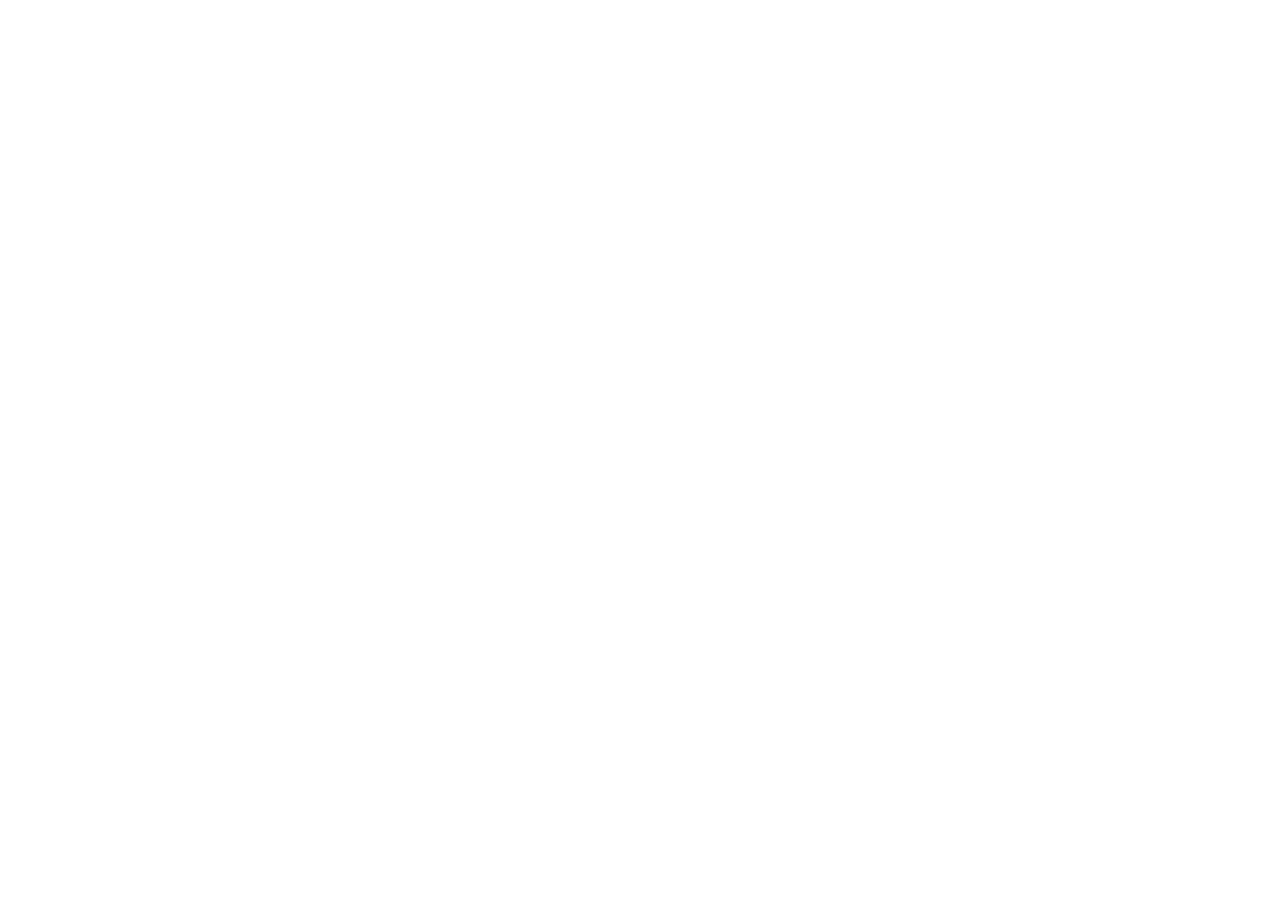
==== thanks.html @ 5798f7ee "Intial commit" ====
<!DOCTYPE html>
<html lang="en">
<head>
    <meta charset="UTF-8">
    <meta name="viewport" content="width=device-width, initial-scale=1.0">
    <title>Document</title>
</head>
<body>
    
</body>
</html>
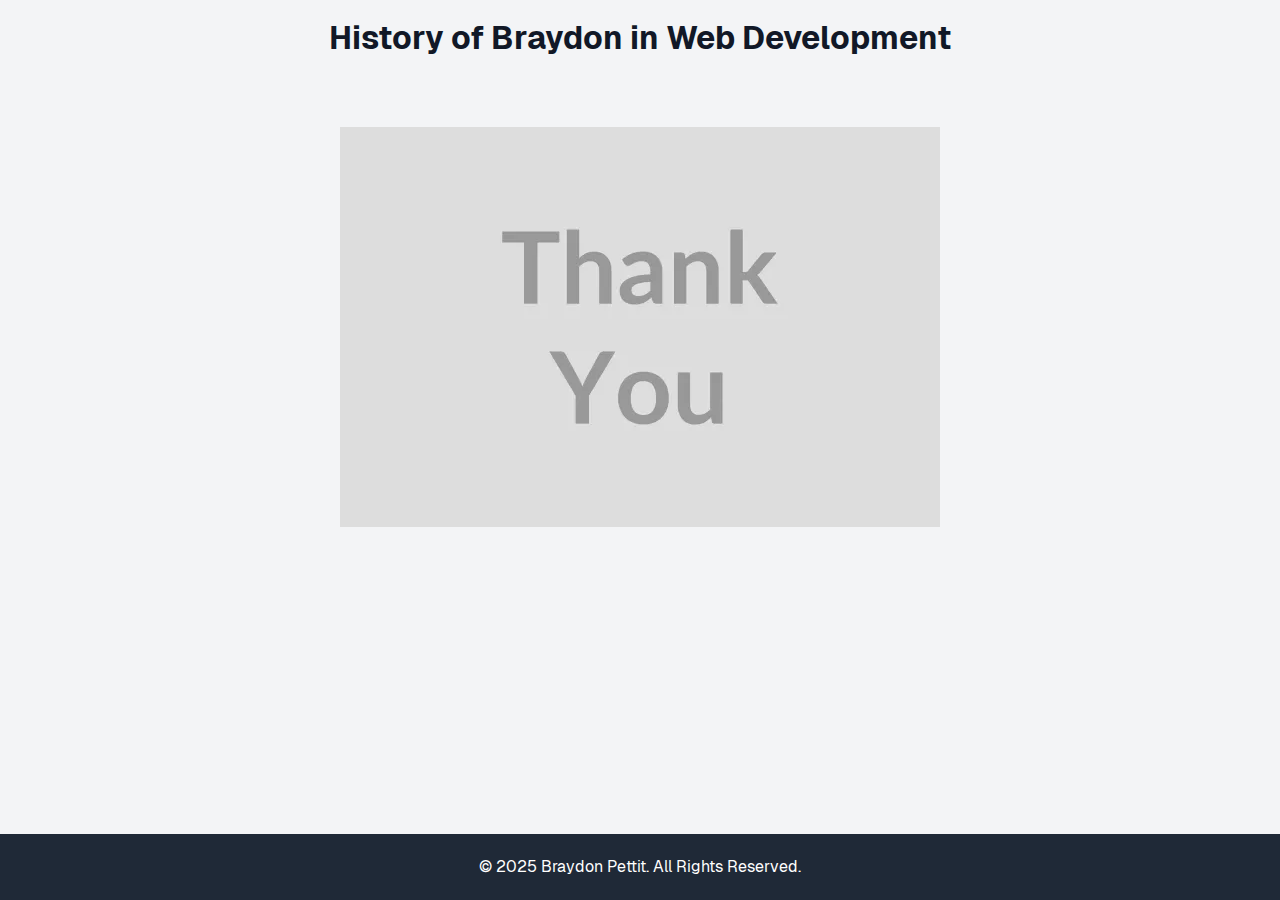
==== commit 6b1963a2: "Add website assets and improve optimization - Add favicons and web app manifest icons - Implement si" ====
--- a/thanks.html
+++ b/thanks.html
@@ -1,11 +1,59 @@
 <!DOCTYPE html>
 <html lang="en">
+
 <head>
-    <meta charset="UTF-8">
-    <meta name="viewport" content="width=device-width, initial-scale=1.0">
-    <title>Document</title>
+  <meta charset="UTF-8">
+  <meta name="viewport" content="width=device-width, initial-scale=1.0">
+  <meta http-equiv="X-UA-Compatible" content="IE=edge">
+  <meta http-equiv="refresh" content="5; url=index.html">
+
+  <!-- Title -->
+  <title>History of Braydon in Web Development | Thank You for Your Submission</title>
+
+  <!-- Description -->
+  <meta name="description" content="Thank you for your submission. You will be redirected to the homepage shortly.">
+
+  <!-- Robots -->
+  <meta name="robots" content="index, follow">
+  <meta name="googlebot" content="index, follow">
+
+  <!-- Favicon -->
+  <link rel="icon" type="image/png" href="favicon-96x96.png" sizes="96x96">
+  <link rel="icon" type="image/svg+xml" href="favicon.svg">
+  <link rel="shortcut icon" href="favicon.ico">
+  <link rel="apple-touch-icon" sizes="180x180" href="apple-touch-icon.png">
+  <link rel="manifest" href="site.webmanifest">
+
+  <!-- Stylesheet -->
+  <link rel="stylesheet" href="styles/style.css">
+
+  <!-- Canonical -->
+  <link rel="canonical" href="http://127.0.0.1:5500/thanks.html">
+
+  <!-- Humans -->
+  <link type="text/plain" rel="author" href="humans.txt">
 </head>
+<!-- Body -->
+
 <body>
-    
+  <!-- Header -->
+  <header>
+    <h1>History of Braydon in Web Development</h1>
+  </header>
+  <!-- Main -->
+  <main>
+    <a href="images/thanks.webp" target="_blank">
+      <img src="images/thanks.webp" alt="Thank You" class="thanks-image">
+    </a>
+  </main>
+  <!-- Footer -->
+  <footer>
+    <div class="footer-container">
+      <p>
+        &copy; 2025 Braydon Pettit. All Rights Reserved.
+      </p>
+    </div>
+  </footer>
 </body>
+
 </html>--- a/styles/style.css
+++ b/styles/style.css
@@ -0,0 +1,265 @@
+/*
+This website uses a combination of CSS resets and normalizations to ensure consistent styling across different browsers.
+
+Reset CSS by Eric A. Meyer: https://meyerweb.com/eric/tools/css/reset/
+HTML5Boilerplate: https://html5boilerplate.com/
+modern-normalize:  https://github.com/sindresorhus/modern-normalize
+
+By combining these resources, the website achieves a consistent and reliable base for further styling.
+*/
+
+/* Use a better box model (opinionated). */
+*,
+::before,
+::after {
+  box-sizing: border-box;
+  margin-block-start: 0;
+  margin-block-end: 0;
+  margin-inline-start: 0;
+  margin-inline-end: 0;
+}
+
+/* Correct the line height in all browsers and prevent font size adjustments after orientation changes in iOS. */
+html {
+  line-height: 1.15;
+  -webkit-text-size-adjust: 100%;
+}
+
+/* Reset body styles and set font and background */
+body {
+  margin: 0;
+  padding: 0;
+  display: flex;
+  flex-direction: column;
+  min-height: 100vh;
+  font-family: "Geist", serif;
+  font-weight: 400;
+  background-color: #F3F4F6;
+  color: #333333;
+}
+
+/* A better looking default horizontal rule */
+hr {
+  display: block;
+  height: 1px;
+  border: 0;
+  border-top: 1px solid #CCCCCC;
+  margin: 1em 0;
+  padding: 0;
+}
+
+/* Remove the gap between audio, canvas, iframes, images, videos and the bottom of their containers */
+audio,
+canvas,
+iframe,
+img,
+svg,
+video {
+  vertical-align: middle;
+}
+
+/* Add the correct font weight in Chrome and Safari. */
+b,
+strong {
+  font-weight: bolder;
+}
+
+/* Remove the padding so developers are not caught out when they zero out 'fieldset' elements in all browsers. */
+legend {
+  padding: 0;
+}
+
+/* Add the correct display in Chrome and Safari. */
+summary {
+  display: list-item;
+}
+
+/* Remove default list styles for ordered and unordered lists */
+ol,
+ul {
+  list-style: none;
+}
+
+/* Print Styles */
+@media print {
+
+  *,
+  *::before,
+  *::after {
+    background: #FFFFFF !important;
+    color: #000000 !important;
+    /* Black prints faster */
+    box-shadow: none !important;
+    text-shadow: none !important;
+  }
+
+  a,
+  a:visited {
+    text-decoration: underline;
+  }
+
+  a[href]::after {
+    content: " (" attr(href) ")";
+  }
+
+  abbr[title]::after {
+    content: " (" attr(title) ")";
+  }
+
+  a[href^="#"]::after,
+  a[href^="javascript:"]::after {
+    content: "";
+  }
+
+  pre {
+    white-space: pre-wrap !important;
+  }
+
+  pre,
+  blockquote {
+    border: 1px solid #999999;
+    page-break-inside: avoid;
+  }
+
+  tr,
+  img {
+    page-break-inside: avoid;
+  }
+
+  p,
+  h2,
+  h3 {
+    orphans: 3;
+    widows: 3;
+  }
+
+  h2,
+  h3 {
+    page-break-after: avoid;
+  }
+}
+
+/* Font Face */
+@font-face {
+  font-family: "Geist";
+  src: url("../fonts/Geist-Regular.woff2") format("woff2");
+  font-weight: 400;
+  font-style: normal;
+}
+
+@font-face {
+  font-family: "Geist";
+  src: url("../fonts/Geist-Bold.woff2") format("woff2");
+  font-weight: 700;
+  font-style: normal;
+}
+
+/* Main Styles */
+header h1 {
+  margin-top: 20px;
+  text-align: center;
+  color: #111827;
+}
+
+main {
+  display: flex;
+  flex-direction: column;
+  justify-content: center;
+  max-width: 960px;
+  margin: 0 auto;
+  min-height: 60vh;
+}
+
+.timeline-container {
+  max-width: 800px;
+  margin: 0 auto;
+  padding: 20px;
+}
+
+.timeline-item {
+  background-color: #FFFFFF;
+  padding: 20px;
+  border-radius: 8px;
+  box-shadow: 0 4px 6px -1px rgb(0 0 0 / 0.1), 0 2px 4px -2px rgb(0 0 0 / 0.1);
+  margin-bottom: 1.25rem;
+}
+
+.timeline-item h2,
+.timeline-item h3 {
+  margin-top: 0;
+  margin-bottom: 1rem;
+}
+
+h2,
+h3 {
+  color: #111827;
+}
+
+p {
+  color: #374151;
+}
+
+form {
+  max-width: 800px;
+  margin: 0 auto;
+  padding: 20px;
+}
+
+.contact-form {
+  font-family: "Geist", serif;
+  font-weight: 600;
+}
+
+.contact-form label {
+  display: block;
+  margin-bottom: 20px;
+}
+
+.contact-form input[type="text"],
+.contact-form input[type="email"],
+.contact-form textarea {
+  width: 100%;
+  padding: 10px;
+  margin-bottom: 1rem;
+  border: 1px solid #CCCCCC;
+  border-radius: 4px;
+}
+
+.contact-form button[type="submit"] {
+  background-color: #3C82F6;
+  color: #FFFFFF;
+  border: none;
+  padding: 10px 20px;
+  border-radius: 5px;
+  cursor: pointer;
+  transition: background-color .3s ease;
+  font-family: "Geist", serif;
+  font-weight: 600;
+  font-size: 100%;
+}
+
+.contact-form button[type="submit"]:hover {
+  background-color: #2563EB;
+}
+
+.thanks-image {
+  max-width: 100%;
+  height: auto;
+  display: block;
+  margin: 0 auto;
+}
+
+footer {
+  justify-content: center;
+  align-items: center;
+  text-align: center;
+  padding: 20px 0;
+  background-color: #1F2937;
+  width: 100%;
+  line-height: 1.6;
+  margin-top: auto;
+}
+
+footer p {
+  color: #FFFFFF;
+}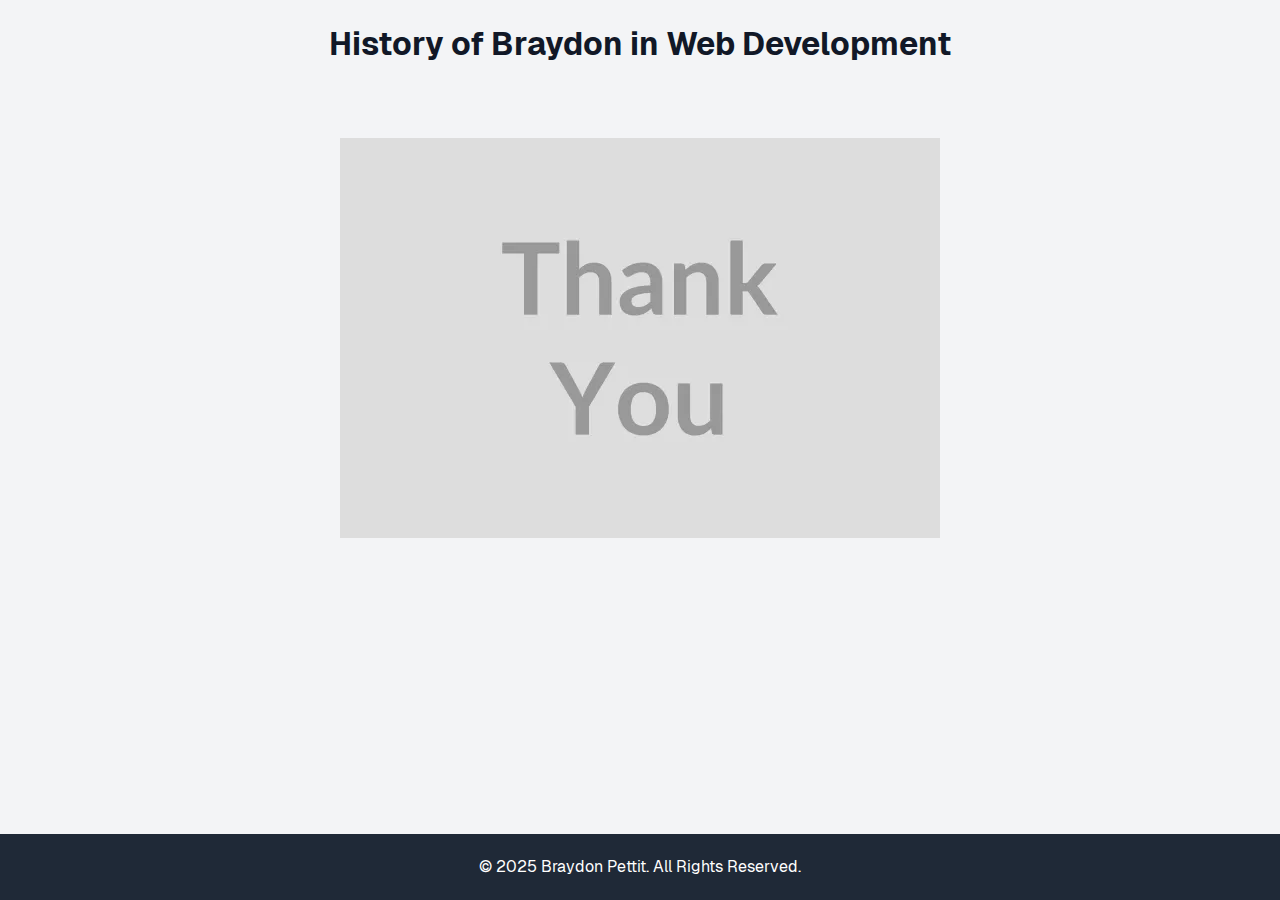
==== commit 81451cee: "Reorganize asset structure and improve CSS organization - Moved fonts, icons, and images into dedica" ====
--- a/thanks.html
+++ b/thanks.html
@@ -18,14 +18,15 @@
   <meta name="googlebot" content="index, follow">
 
   <!-- Favicon -->
-  <link rel="icon" type="image/png" href="favicon-96x96.png" sizes="96x96">
-  <link rel="icon" type="image/svg+xml" href="favicon.svg">
-  <link rel="shortcut icon" href="favicon.ico">
-  <link rel="apple-touch-icon" sizes="180x180" href="apple-touch-icon.png">
+  <link rel="icon" type="image/png" href="assets/icons/favicon-96x96.png" sizes="96x96">
+  <link rel="icon" type="image/svg+xml" href="assets/icons/favicon.svg">
+  <link rel="shortcut icon" href="assets/icons/favicon.ico">
+  <link rel="apple-touch-icon" sizes="180x180" href="assets/icons/apple-touch-icon.png">
   <link rel="manifest" href="site.webmanifest">
 
-  <!-- Stylesheet -->
+  <!-- CSS -->
   <link rel="stylesheet" href="styles/style.css">
+  <link rel="stylesheet" href="styles/reset.css">
 
   <!-- Canonical -->
   <link rel="canonical" href="http://127.0.0.1:5500/thanks.html">
@@ -42,8 +43,8 @@
   </header>
   <!-- Main -->
   <main>
-    <a href="images/thanks.webp" target="_blank">
-      <img src="images/thanks.webp" alt="Thank You" class="thanks-image">
+    <a href="assets/images/thanks.webp" target="_blank">
+      <img src="assets/images/thanks.webp" alt="Thank You" class="thanks-image">
     </a>
   </main>
   <!-- Footer -->
--- a/styles/style.css
+++ b/styles/style.css
@@ -1,160 +1,28 @@
-/*
-This website uses a combination of CSS resets and normalizations to ensure consistent styling across different browsers.
-
-Reset CSS by Eric A. Meyer: https://meyerweb.com/eric/tools/css/reset/
-HTML5Boilerplate: https://html5boilerplate.com/
-modern-normalize:  https://github.com/sindresorhus/modern-normalize
-
-By combining these resources, the website achieves a consistent and reliable base for further styling.
-*/
-
-/* Use a better box model (opinionated). */
-*,
-::before,
-::after {
-  box-sizing: border-box;
-  margin-block-start: 0;
-  margin-block-end: 0;
-  margin-inline-start: 0;
-  margin-inline-end: 0;
+/* Font Face */
+@font-face {
+  font-family: "Geist";
+  src: url("../assets/fonts/Geist-Regular.woff2") format("woff2");
+  font-weight: 400;
+  font-style: normal;
 }
 
-/* Correct the line height in all browsers and prevent font size adjustments after orientation changes in iOS. */
-html {
-  line-height: 1.15;
-  -webkit-text-size-adjust: 100%;
+@font-face {
+  font-family: "Geist";
+  src: url("../assets/fonts/Geist-Bold.woff2") format("woff2");
+  font-weight: 700;
+  font-style: normal;
 }
 
-/* Reset body styles and set font and background */
+/* Main Styles */
 body {
-  margin: 0;
-  padding: 0;
   display: flex;
   flex-direction: column;
-  min-height: 100vh;
   font-family: "Geist", serif;
   font-weight: 400;
   background-color: #F3F4F6;
   color: #333333;
 }
 
-/* A better looking default horizontal rule */
-hr {
-  display: block;
-  height: 1px;
-  border: 0;
-  border-top: 1px solid #CCCCCC;
-  margin: 1em 0;
-  padding: 0;
-}
-
-/* Remove the gap between audio, canvas, iframes, images, videos and the bottom of their containers */
-audio,
-canvas,
-iframe,
-img,
-svg,
-video {
-  vertical-align: middle;
-}
-
-/* Add the correct font weight in Chrome and Safari. */
-b,
-strong {
-  font-weight: bolder;
-}
-
-/* Remove the padding so developers are not caught out when they zero out 'fieldset' elements in all browsers. */
-legend {
-  padding: 0;
-}
-
-/* Add the correct display in Chrome and Safari. */
-summary {
-  display: list-item;
-}
-
-/* Remove default list styles for ordered and unordered lists */
-ol,
-ul {
-  list-style: none;
-}
-
-/* Print Styles */
-@media print {
-
-  *,
-  *::before,
-  *::after {
-    background: #FFFFFF !important;
-    color: #000000 !important;
-    /* Black prints faster */
-    box-shadow: none !important;
-    text-shadow: none !important;
-  }
-
-  a,
-  a:visited {
-    text-decoration: underline;
-  }
-
-  a[href]::after {
-    content: " (" attr(href) ")";
-  }
-
-  abbr[title]::after {
-    content: " (" attr(title) ")";
-  }
-
-  a[href^="#"]::after,
-  a[href^="javascript:"]::after {
-    content: "";
-  }
-
-  pre {
-    white-space: pre-wrap !important;
-  }
-
-  pre,
-  blockquote {
-    border: 1px solid #999999;
-    page-break-inside: avoid;
-  }
-
-  tr,
-  img {
-    page-break-inside: avoid;
-  }
-
-  p,
-  h2,
-  h3 {
-    orphans: 3;
-    widows: 3;
-  }
-
-  h2,
-  h3 {
-    page-break-after: avoid;
-  }
-}
-
-/* Font Face */
-@font-face {
-  font-family: "Geist";
-  src: url("../fonts/Geist-Regular.woff2") format("woff2");
-  font-weight: 400;
-  font-style: normal;
-}
-
-@font-face {
-  font-family: "Geist";
-  src: url("../fonts/Geist-Bold.woff2") format("woff2");
-  font-weight: 700;
-  font-style: normal;
-}
-
-/* Main Styles */
 header h1 {
   margin-top: 20px;
   text-align: center;
@@ -202,7 +70,7 @@
 form {
   max-width: 800px;
   margin: 0 auto;
-  padding: 20px;
+  padding: 20px 20px 40px 20px;
 }
 
 .contact-form {
